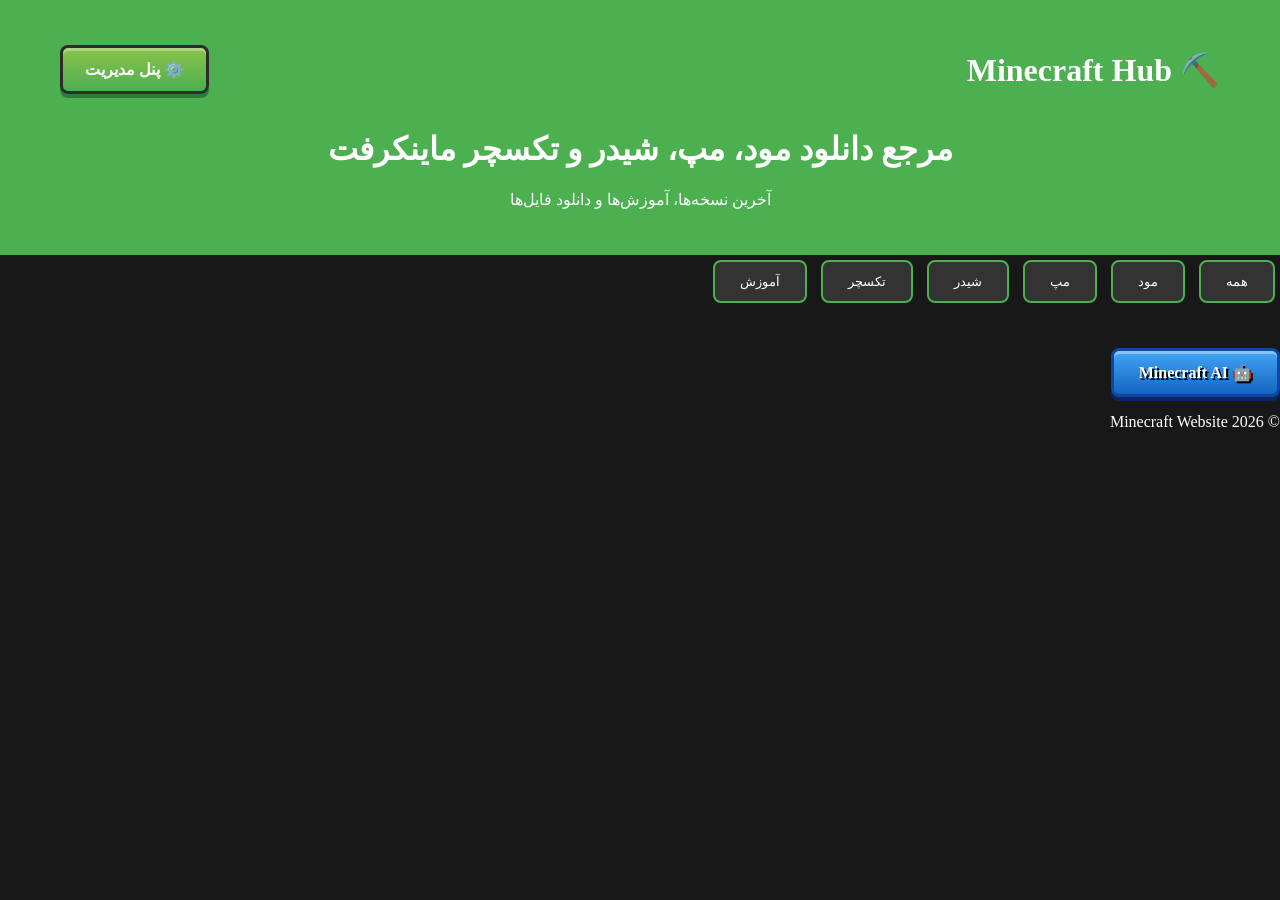
==== index.html @ c38db76d "Add files via upload" ====
﻿<!DOCTYPE html>
<html lang="fa" dir="rtl">

<head>
    <meta charset="UTF-8">
    <meta name="viewport" content="width=device-width, initial-scale=1.0">

    <title>Minecraft Hub</title>

    <link rel="stylesheet" href="style.css">

</head>

<body>

    <header>

        <div class="topbar">

            <div class="logo">
                ⛏️ Minecraft Hub
            </div>

            <a href="login.html" class="admin-btn">
                ⚙️ پنل مدیریت
            </a>

        </div>

        <h1>مرجع دانلود مود، مپ، شیدر و تکسچر ماینکرفت</h1>

        <p>آخرین نسخه‌ها، آموزش‌ها و دانلود فایل‌ها</p>

    </header>


    <section class="categories">

        <button onclick="filterPosts('همه')">همه</button>

        <button onclick="filterPosts('مود')">مود</button>

        <button onclick="filterPosts('مپ')">مپ</button>

        <button onclick="filterPosts('شیدر')">شیدر</button>

        <button onclick="filterPosts('تکسچر')">تکسچر</button>

        <button onclick="filterPosts('آموزش')">آموزش</button>

    </section>


    <section id="posts">
    </section>
    <a href="ai.html" class="ai-btn">
        🤖 Minecraft AI
    </a>

    <footer>

        <p>
            © 2026 Minecraft Website
        </p>

    </footer>


    <script src="script.js"></script>

</body>

</html>
---- style.css ----
﻿body {
    margin: 0;
    font-family: tahoma;
    background: #181818;
    color: white;
}


header {
    background: #4caf50;
    padding: 30px;
    text-align: center;
}


nav {
    text-align: center;
    padding: 20px;
}


button {
    background: #333;
    color: white;
    padding: 12px 25px;
    margin: 5px;
    border-radius: 8px;
    border: 2px solid #4caf50;
    cursor: pointer;
}


    button:hover {
        background: #4caf50;
    }


#posts {
    display: grid;
    grid-template-columns: repeat(auto-fit,minmax(250px,1fr));
    gap: 20px;
    padding: 20px;
}


.card {
    background: #292929;
    border-radius: 15px;
    padding: 15px;
}


    .card img {
        width: 100%;
        height: 180px;
        object-fit: cover;
        border-radius: 10px;
    }


.download {
    color: #6cff6c;
}
.topbar{
    display:flex;
    justify-content:space-between;
    align-items:center;
    padding:15px 30px;
}

.logo{
    font-size:32px;
    font-weight:bold;
    color:white;
}

/* دکمه پنل مدیریت */
.admin-btn{

    text-decoration:none;
    color:white;

    padding:12px 22px;

    border:3px solid #2c2c2c;

    border-radius:8px;

    font-weight:bold;

    background:
    linear-gradient(
    180deg,
    #8BC34A,
    #4CAF50
    );

    box-shadow:
    inset 0 3px rgba(255,255,255,.3),
    0 4px #2E7D32;

    transition:.15s;
}

/* وقتی موس روی دکمه میره */
.admin-btn:hover{

    background:
    linear-gradient(
    180deg,
    #9CCC65,
    #66BB6A
    );

}

/* حالت کلیک */
.admin-btn:active{

    transform:translateY(3px);

    box-shadow:
    inset 0 2px rgba(255,255,255,.2),
    0 1px #2E7D32;

}
.topbar {
    display: flex;
    justify-content: space-between;
    align-items: center;
    padding: 15px 30px;
}

.logo {
    font-size: 32px;
    font-weight: bold;
    color: white;
}

/* دکمه پنل مدیریت */
.admin-btn {
    text-decoration: none;
    color: white;
    padding: 12px 22px;
    border: 3px solid #2c2c2c;
    border-radius: 8px;
    font-weight: bold;
    background: linear-gradient( 180deg, #8BC34A, #4CAF50 );
    box-shadow: inset 0 3px rgba(255,255,255,.3), 0 4px #2E7D32;
    transition: .15s;
}

    /* وقتی موس روی دکمه میره */
    .admin-btn:hover {
        background: linear-gradient( 180deg, #9CCC65, #66BB6A );
    }

    /* حالت کلیک */
    .admin-btn:active {
        transform: translateY(3px);
        box-shadow: inset 0 2px rgba(255,255,255,.2), 0 1px #2E7D32;
    }
.ai-btn {
    display: inline-block;
    text-decoration: none;
    color: white !important;
    padding: 12px 25px;
    font-weight: bold;
    background: linear-gradient( 180deg, #42A5F5, #1565C0 );
    border: 3px solid #0D47A1;
    border-radius: 8px;
    text-shadow: 2px 2px #000;
    box-shadow: inset 0 3px rgba(255,255,255,.35), 0 4px #082567;
    transition: .2s;
}


    .ai-btn:hover {
        background: linear-gradient( 180deg, #64B5F6, #1976D2 );
        transform: scale(1.05);
    }


    .ai-btn:active {
        transform: translateY(3px);
        box-shadow: inset 0 2px rgba(255,255,255,.2), 0 1px #082567;
    }
.ai-btn {
    display: inline-block;
    text-decoration: none;
    color: white !important;
    padding: 12px 25px;
    font-weight: bold;
    background: linear-gradient( 180deg, #42A5F5, #1565C0 );
    border: 3px solid #0D47A1;
    border-radius: 8px;
    text-shadow: 2px 2px #000;
    box-shadow: inset 0 3px rgba(255,255,255,.35), 0 4px #082567;
    transition: .2s;
}


    .ai-btn:hover {
        background: linear-gradient( 180deg, #64B5F6, #1976D2 );
        transform: scale(1.05);
    }


    .ai-btn:active {
        transform: translateY(3px);
        box-shadow: inset 0 2px rgba(255,255,255,.2), 0 1px #082567;
    }
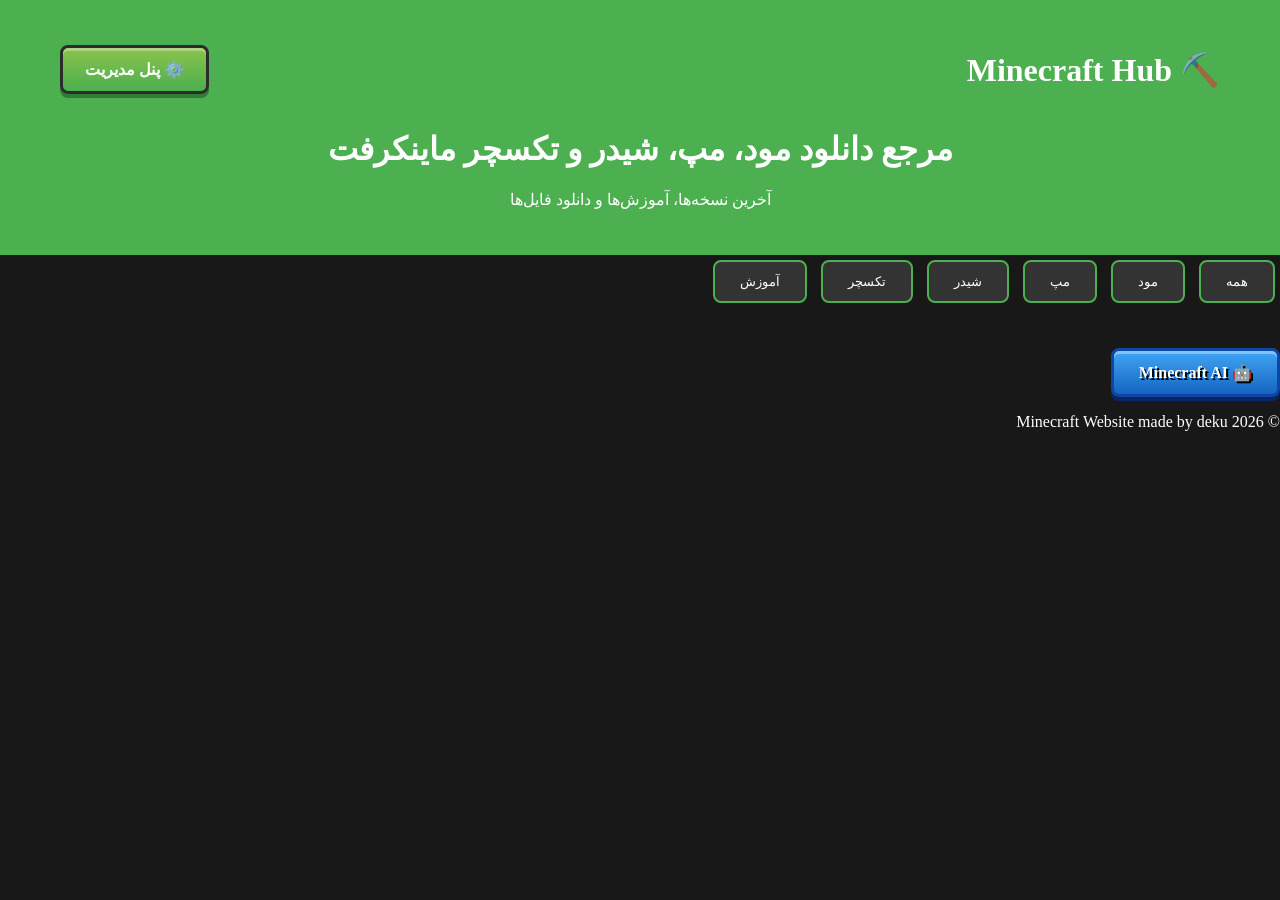
==== commit daadd074: "Add files via upload" ====
--- a/index.html
+++ b/index.html
@@ -60,7 +60,7 @@
     <footer>
 
         <p>
-            © 2026 Minecraft Website
+            © 2026 Minecraft Website made by deku
         </p>
 
     </footer>
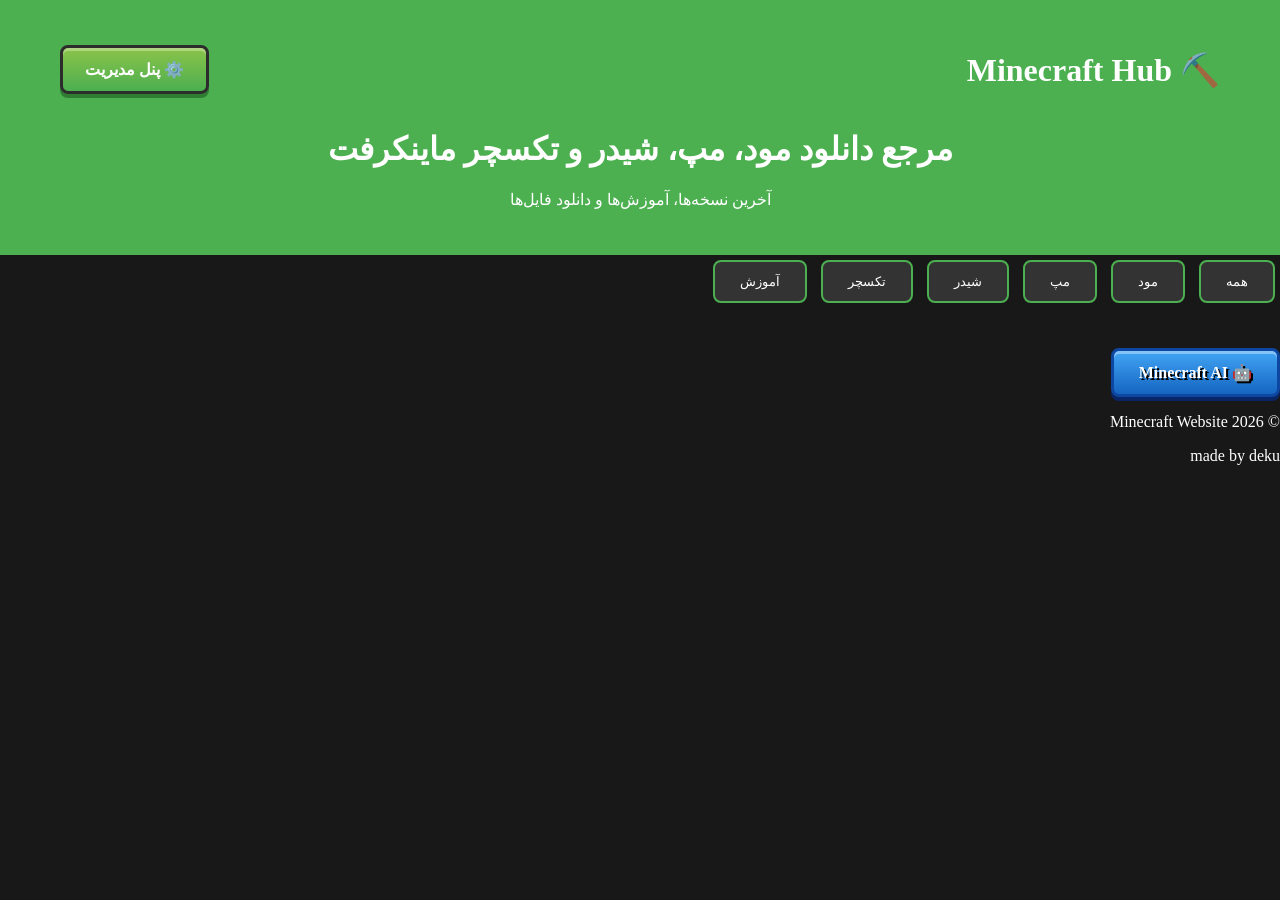
==== commit 1cf75769: "Update index.html" ====
--- a/index.html
+++ b/index.html
@@ -60,7 +60,10 @@
     <footer>
 
         <p>
-            © 2026 Minecraft Website made by deku
+            © 2026 Minecraft Website
+        </p>     
+        <p>
+            made by deku
         </p>
 
     </footer>
@@ -70,4 +73,4 @@
 
 </body>
 
-</html>+</html>
